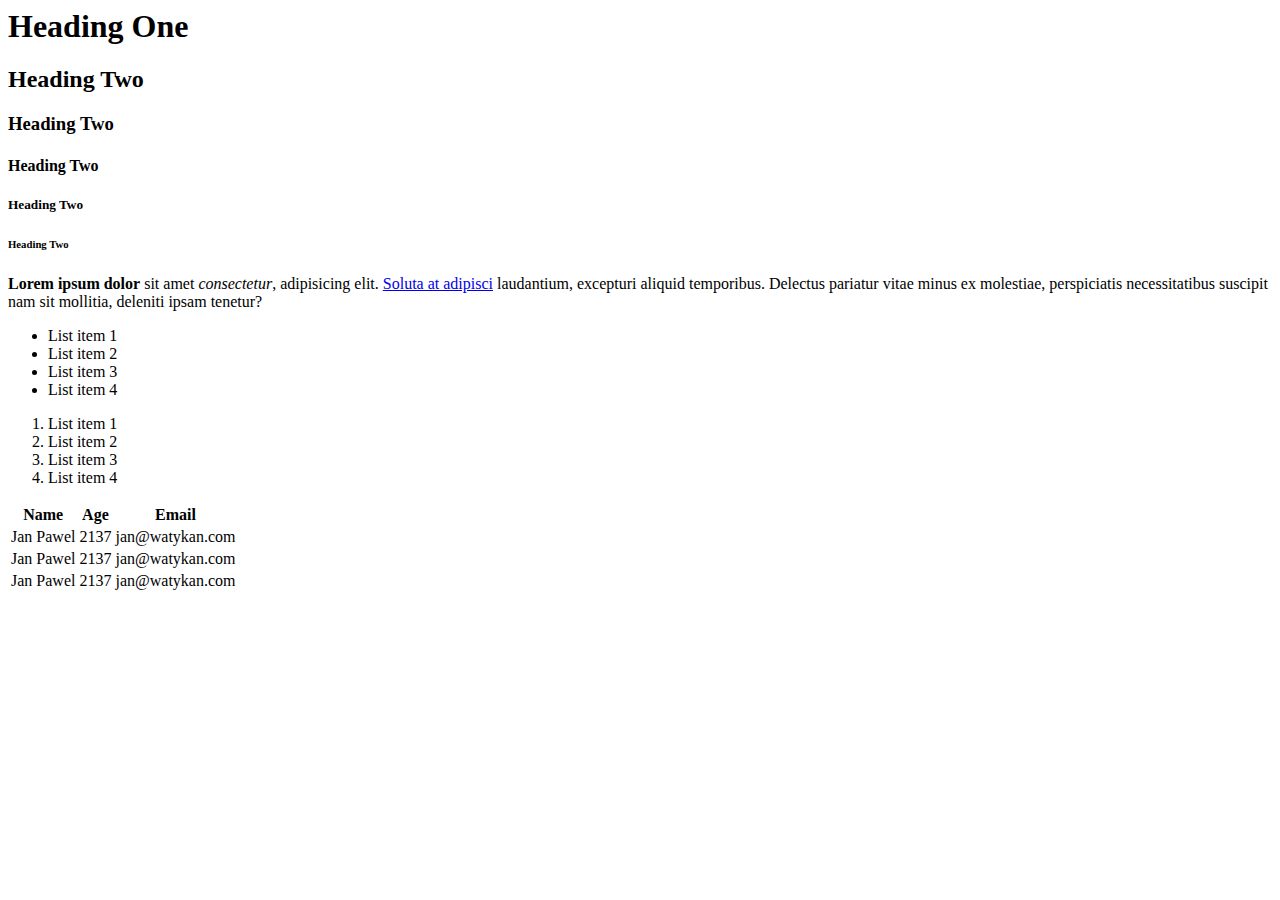
==== html_test/index.html @ 5d134ded "html torture" ====
<!DOCTYPE>
<html>
    <head>
        <title>HTML Cheat Sheat</title>
    </head>
    <body>
        <!-- Headings -->
        <h1>Heading One</h1>
        <h2>Heading Two</h2>
        <h3>Heading Two</h3>
        <h4>Heading Two</h4>
        <h5>Heading Two</h5>
        <h6>Heading Two</h6>

        <!-- Paragraph -->
        <p>
            <strong>Lorem ipsum dolor</strong> sit amet
            <em>consectetur</em>, adipisicing elit.
            <a href="http://google.com" target="_blank">Soluta at adipisci</a> 
            laudantium, excepturi
            aliquid temporibus. Delectus pariatur 
            vitae minus ex molestiae, perspiciatis 
            necessitatibus suscipit nam sit mollitia, 
            deleniti ipsam tenetur?
        </p>
        <!-- List -->
        <ul>
            <li>List item 1</li>
            <li>List item 2</li>
            <li>List item 3</li>
            <li>List item 4</li>
        </ul>

        <ol>
            <li>List item 1</li>
            <li>List item 2</li> 
            <li>List item 3</li>
            <li>List item 4</li>
        </ol>

        <!-- Table -->
        <table>
            <thead>
                <tr>
                    <th>Name</th>
                    <th>Age</th>
                    <th>Email</th>
                </tr>
            </thead>
            <tbody>
                <tr>
                    <td>Jan Pawel</td>
                    <td>2137</td>
                    <td>jan@watykan.com</td>
                </tr>
                <tr>
                    <td>Jan Pawel</td>
                    <td>2137</td>
                    <td>jan@watykan.com</td>
                </tr>
                <tr>
                    <td>Jan Pawel</td>
                    <td>2137</td>
                    <td>jan@watykan.com</td>
                </tr>

            </tbody>
        </table>


    </body>

</html>
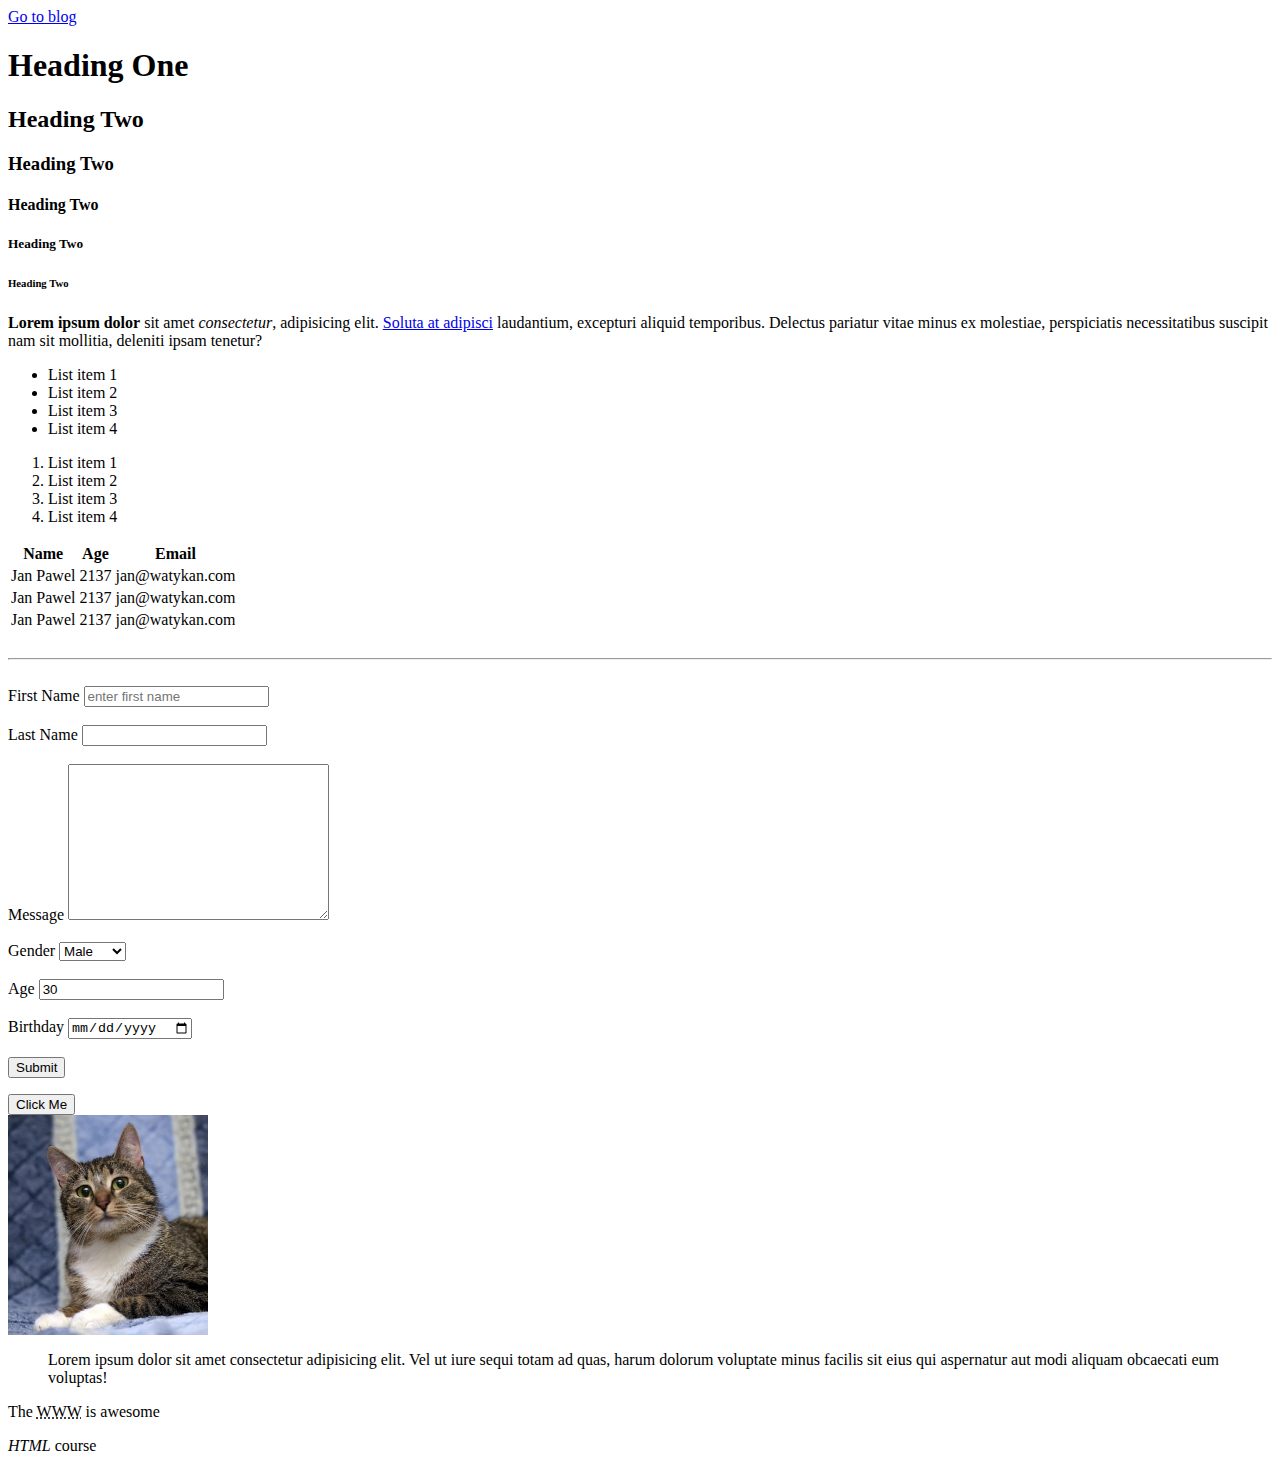
==== commit 24cda023: "html and css hurts my soul" ====
--- a/html_test/index.html
+++ b/html_test/index.html
@@ -4,6 +4,7 @@
         <title>HTML Cheat Sheat</title>
     </head>
     <body>
+        <a href="blog.html">Go to blog</a>
         <!-- Headings -->
         <h1>Heading One</h1>
         <h2>Heading Two</h2>
@@ -67,7 +68,69 @@
             </tbody>
         </table>
 
+        <br>
+        <hr>
+        <br>
 
+        <!-- Forms -->
+        <form action="process.php" method="POST">
+            <div>
+                <label>First Name</label>
+                <input type="text" name="firstName" placeholder="enter first name">
+            </div>
+            <br>
+            <div><label>Last Name</label>
+                <input type="text" name="lastName">
+            </div>
+            <br>
+            <div>
+                <label>Message</label>
+                <textarea name="Message" id="" cols="30" rows="10"></textarea>
+            </div>
+            <br>
+            <div>
+                <label>Gender</label>
+                <select name="Gender" id="">
+                    <option value="male">Male</option>
+                    <option value="female">Female</option>
+                </select>
+            </div>
+            <br>
+            <div>
+                <label for="">Age</label>
+                <input type="number" name="age" value="30">
+            </div>
+            <br>
+            <div>
+                <label for="">Birthday</label>
+                <input type="date">
+            </div>
+            <br>
+            <input type="submit" name="submit" value="Submit">
+        </form>
+
+        <!-- Button -->
+        <button>Click Me</button>
+    <br>
+    <div>
+        <a href="images/cato.jpg" target="blank">
+            <img src="images/cato.jpg" alt="My Sample Image" width="200">
+        </a>
+    </div>
+
+    <!-- Quotations -->
+
+    <blockquote cite="janusz.pawlacz">
+        Lorem ipsum dolor sit amet consectetur adipisicing elit.
+        Vel ut iure sequi totam ad quas, harum dolorum voluptate
+        minus facilis sit eius qui aspernatur aut modi aliquam obcaecati eum
+        voluptas! 
+    </blockquote>
+
+    <p>The <abbr title="Word Wide Web">WWW</abbr> is awesome</p>
+
+    <p><cite>HTML</cite> course</p>
+  
     </body>
 
 </html>